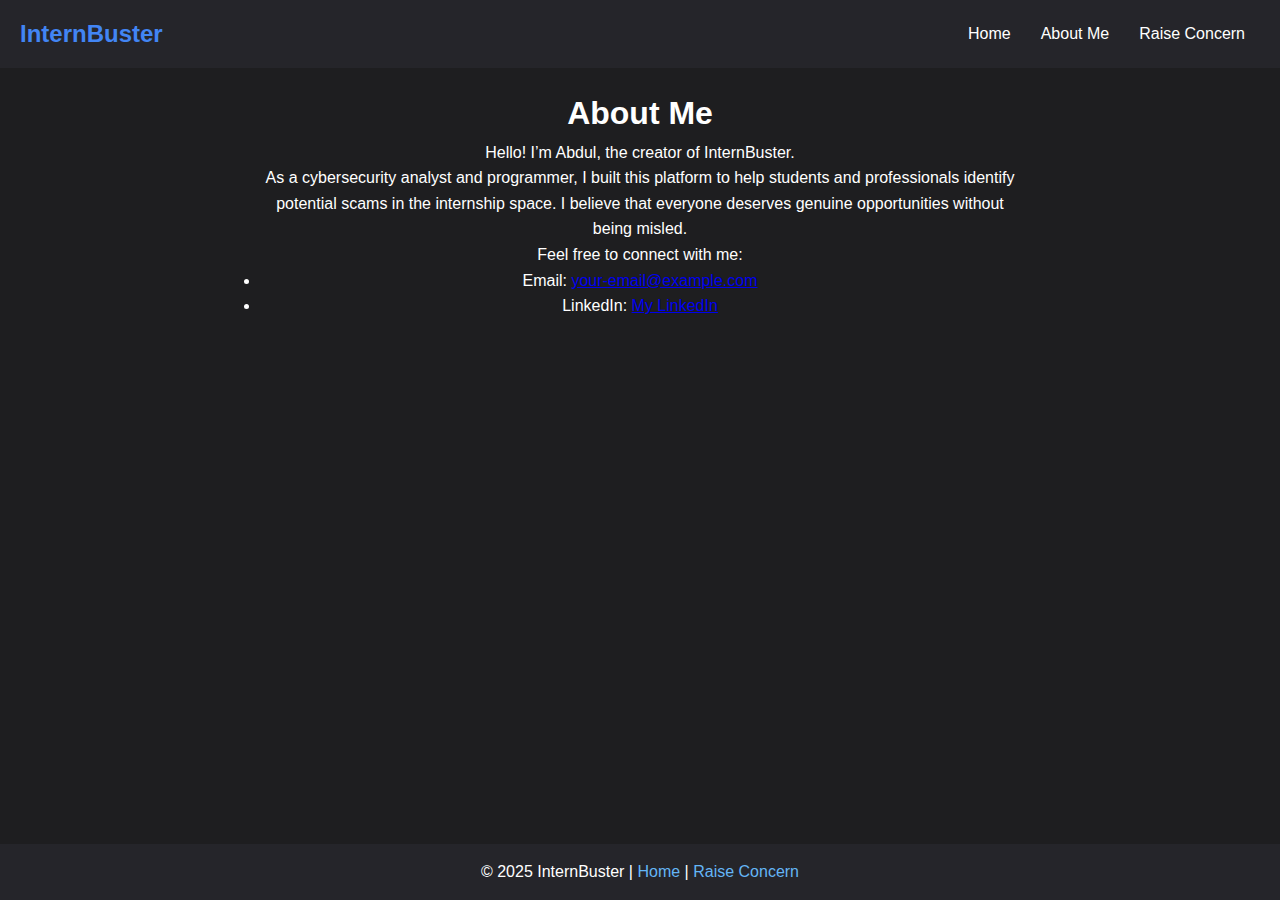
==== about.html @ 247f08ab "my first commit" ====
<!DOCTYPE html>
<html lang="en">
<head>
    <meta charset="UTF-8">
    <meta name="viewport" content="width=device-width, initial-scale=1.0">
    <title>About Me - InternBuster</title>
    <link rel="stylesheet" href="styles.css">
    <script defer src="script.js"></script>
</head>
<body>

    <!-- Navbar -->
    <nav class="navbar">
        <div class="logo">InternBuster</div>
        <div class="hamburger" onclick="toggleMenu()">☰</div>
        <ul class="nav-links">
            <li><a href="index.html">Home</a></li>
            <li><a href="about.html">About Me</a></li>
            <li><a href="https://forms.gle/YOUR_FORM_LINK" target="_blank">Raise Concern</a></li>
        </ul>
    </nav>

    <!-- About Section -->
    <div class="container">
        <h1>About Me</h1>
        <p>Hello! I’m Abdul, the creator of InternBuster.</p>
        <p>
            As a cybersecurity analyst and programmer, I built this platform to help students and professionals
            identify potential scams in the internship space. I believe that everyone deserves
            genuine opportunities without being misled.
        </p>
        <p>Feel free to connect with me:</p>
        <ul>
            <li>Email: <a href="mailto:your-email@example.com">your-email@example.com</a></li>
            <li>LinkedIn: <a href="https://linkedin.com/in/yourprofile" target="_blank">My LinkedIn</a></li>
        </ul>
    </div>

    <!-- Footer -->
    <footer>
        <p>© 2025 InternBuster | <a href="index.html">Home</a> | <a href="https://forms.gle/YOUR_FORM_LINK" target="_blank">Raise Concern</a></p>
    </footer>

</body>
</html>
---- styles.css ----
/* Reset default styles */
* {
    margin: 0;
    padding: 0;
    box-sizing: border-box;
}
h2{
    padding-top: 70px;
    padding-bottom: 50px;
    font-size: 1cm;
}
/* Global Styles */
/* body {
    height: 100vh;
    background-color: #1e1e20;
    font-family: 'Arial', sans-serif;
    color: #ffffff;
    text-align: center;
    line-height: 1.6;
    display: flex;
    justify-content: center;
    align-items: center;
} */
body {
    height: 100vh;
    background-color: #1e1e20;
    font-family: 'Arial', sans-serif;
    color: #ffffff;
    text-align: center;
    line-height: 1.6;
    display: flex;
    flex-direction: column;  /* Ensure navbar appears at the top */
    align-items: center;
}


/* Navbar */
.navbar {
    width: 100%;
    display: flex;
    justify-content: space-between;
    align-items: center;
    background-color: #25252a;
    padding: 15px 20px;
}

.logo {
    font-size: 1.5rem;
    font-weight: bold;
    color: #4285f4;
}

.nav-links {
    list-style: none;
    display: flex;
}

.nav-links li {
    margin: 0 15px;
}

.nav-links a {
    color: white;
    text-decoration: none;
    font-size: 1rem;
}

.hamburger {
    display: none;
    font-size: 1.8rem;
    cursor: pointer;
    color: white;
}
.space{
    margin-top: 20px;
}

/* Mobile Navbar */
@media (max-width: 768px) {
    .hamburger {
        display: block;
    }
    
    .nav-links {
        display: none;
        flex-direction: column;
        background: #25252a;
        position: absolute;
        top: 60px;
        width: 100%;
        left: 0;
    }

    .nav-links.active {
        display: flex;
    }
}

/* Main Content */
.container {
    padding: 20px;
    max-width: 800px;
    margin: auto;
}

.search-container{
    width: 100%;
    height: 50px;
    background-color: red;
    position: relative;
    border-radius: 30px;

}
input {
    width: 100%;
    height: 50px;
    display: block;
    border-radius: 30px;
    padding-left: 20px;
    font-size: 30px;
    border: none;
}

button {
    position: absolute;
    right: 1%;
    top: 5%;
    width: 50px;
    height: 90%;
    border-radius: 50%;
    font-size: 30px;
    background-color: #1e1e20;
    color: #ffffff;
    border: none;


}

input[type="text"] {
    color: black ; 
    
}

button:hover {
    background-color: #3b75d1;
}

/* Footer */
footer {
    margin-top: 20px;
    padding: 15px;
    background-color: #25252a;
}

footer a {
    color: #64b5f6;
    text-decoration: none;
}
/* Make sure the body fills the viewport */
html, body {
    height: 100%;
    display: flex;
    flex-direction: column;
}

/* Ensure the main content expands to push the footer down */
.container {
    flex: 1;
    padding: 20px;
    max-width: 800px;
    margin: auto;
}

/* Footer sticks at the bottom */
footer {
    background-color: #25252a;
    text-align: center;
    padding: 15px;
    width: 100%;
    margin-top: auto;
    position: relative;
}
.parag{
    padding: 50px;
    font-size: x-large;
    margin-left: 0%;
    margin-right: 0%;
    border: 0px;
}
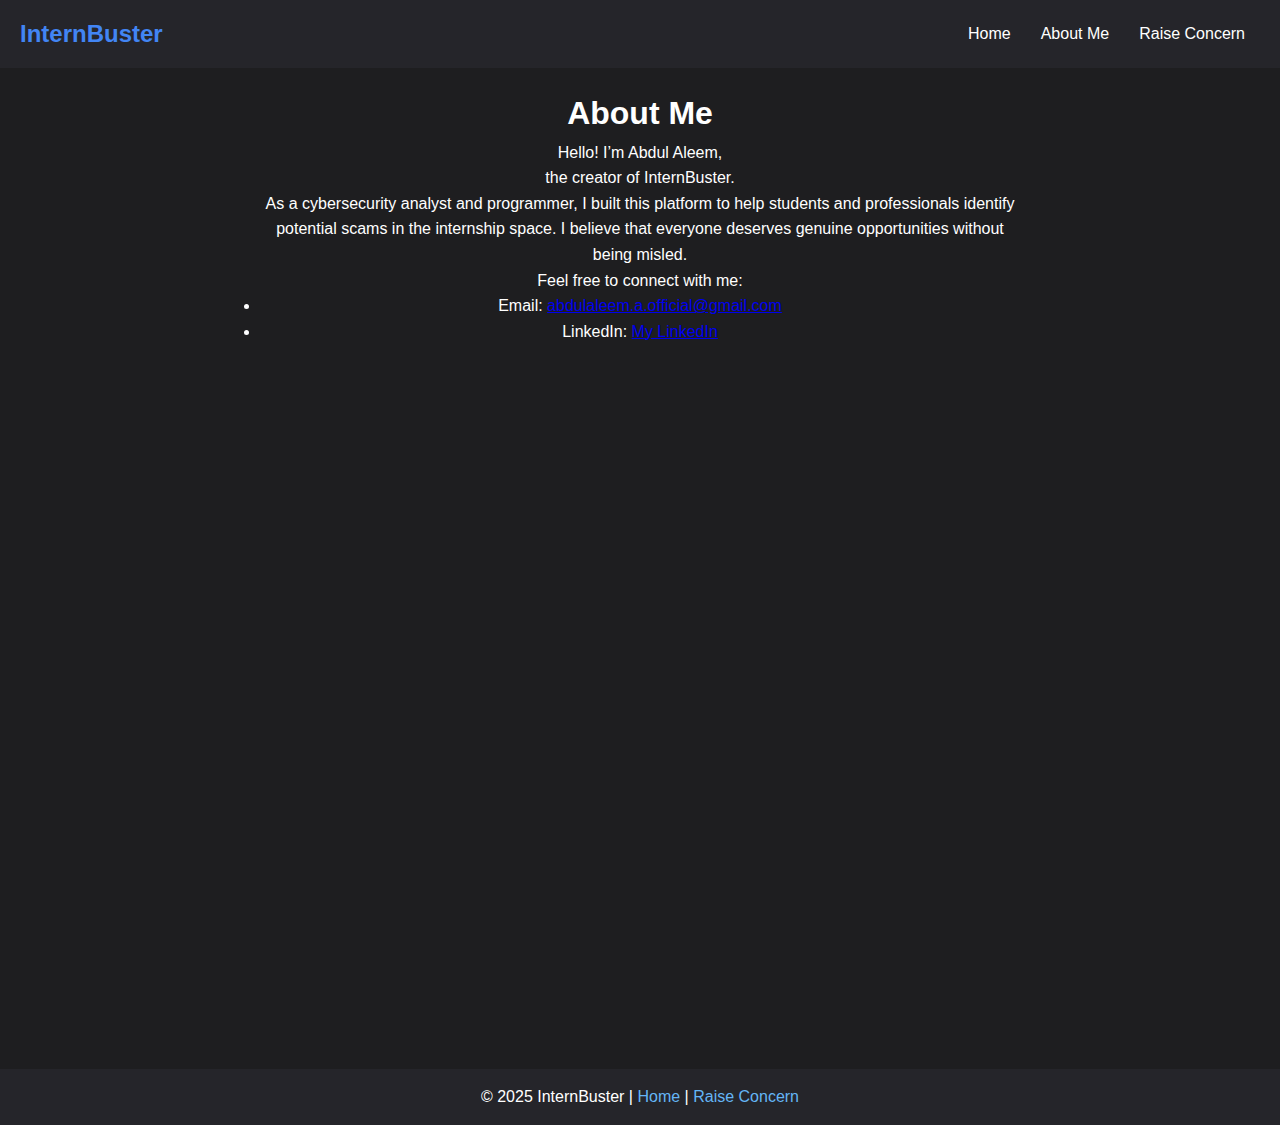
==== commit 0c0a2236: "changed about and margin" ====
--- a/about.html
+++ b/about.html
@@ -23,7 +23,7 @@
     <!-- About Section -->
     <div class="container">
         <h1>About Me</h1>
-        <p>Hello! I’m Abdul, the creator of InternBuster.</p>
+        <p>Hello! I’m Abdul Aleem,</p> <p> the creator of InternBuster.</p>
         <p>
             As a cybersecurity analyst and programmer, I built this platform to help students and professionals
             identify potential scams in the internship space. I believe that everyone deserves
@@ -31,8 +31,8 @@
         </p>
         <p>Feel free to connect with me:</p>
         <ul>
-            <li>Email: <a href="mailto:your-email@example.com">your-email@example.com</a></li>
-            <li>LinkedIn: <a href="https://linkedin.com/in/yourprofile" target="_blank">My LinkedIn</a></li>
+            <li>Email: <a href="mailto:abdulaleem.a.official@gmail.com">abdulaleem.a.official@gmail.com</a></li>
+            <li>LinkedIn: <a href="https://www.linkedin.com/in/abdul-aleem-3b3b60262/" target="_blank">My LinkedIn</a></li>
         </ul>
     </div>
 
--- a/styles.css
+++ b/styles.css
@@ -9,20 +9,8 @@
     padding-bottom: 50px;
     font-size: 1cm;
 }
-/* Global Styles */
-/* body {
-    height: 100vh;
-    background-color: #1e1e20;
-    font-family: 'Arial', sans-serif;
-    color: #ffffff;
-    text-align: center;
-    line-height: 1.6;
-    display: flex;
-    justify-content: center;
-    align-items: center;
-} */
 body {
-    height: 100vh;
+    height: 100%;
     background-color: #1e1e20;
     font-family: 'Arial', sans-serif;
     color: #ffffff;
@@ -80,7 +68,6 @@
     .hamburger {
         display: block;
     }
-    
     .nav-links {
         display: none;
         flex-direction: column;
@@ -172,18 +159,27 @@
 }
 
 /* Footer sticks at the bottom */
-footer {
+/* footer {
     background-color: #25252a;
     text-align: center;
     padding: 15px;
     width: 100%;
     margin-top: auto;
     position: relative;
+} */
+footer {
+    width: 100vw;
+    background-color: #25252a;
+    text-align: center;
+    padding: 15px;
+    position: relative;
+    bottom: -25%;
+    left: 0;
 }
-.parag{
-    padding: 50px;
+.parag {
+    padding: 20px; /* Ensures spacing inside the div */
     font-size: x-large;
-    margin-left: 0%;
-    margin-right: 0%;
-    border: 0px;
+    max-width: 100%; /* Prevents content from touching the edges */
+    margin: 20px auto; /* Centers the content with spacing on left & right */
+    text-align: center;
 }
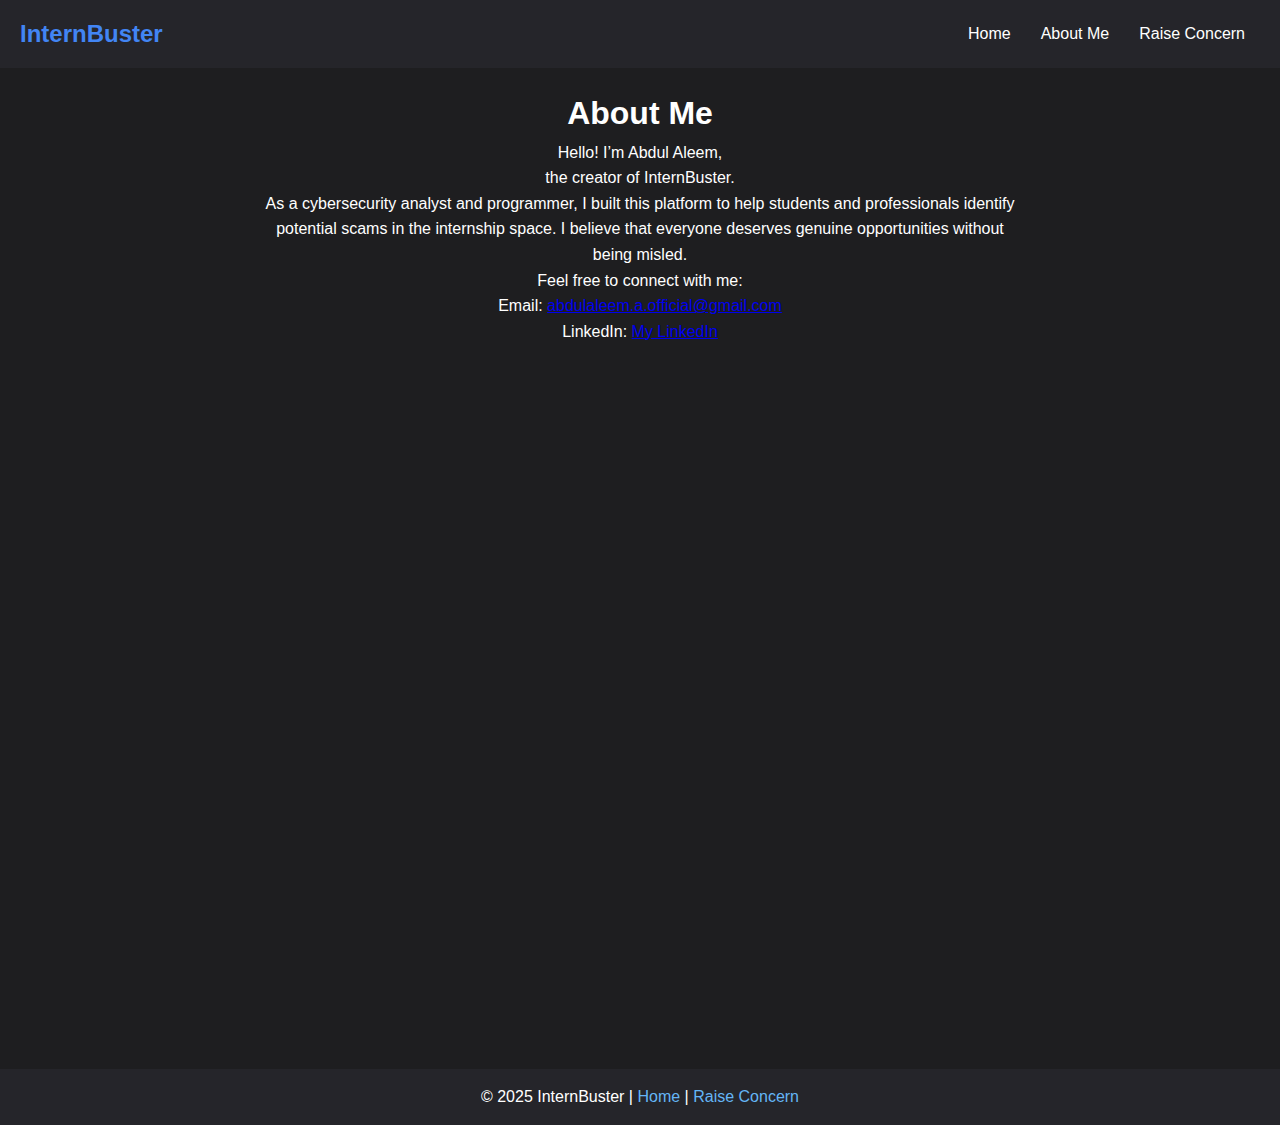
==== commit 211f5332: "removed bullet points" ====
--- a/about.html
+++ b/about.html
@@ -21,20 +21,20 @@
     </nav>
 
     <!-- About Section -->
-    <div class="container">
-        <h1>About Me</h1>
-        <p>Hello! I’m Abdul Aleem,</p> <p> the creator of InternBuster.</p>
-        <p>
-            As a cybersecurity analyst and programmer, I built this platform to help students and professionals
-            identify potential scams in the internship space. I believe that everyone deserves
-            genuine opportunities without being misled.
-        </p>
-        <p>Feel free to connect with me:</p>
-        <ul>
-            <li>Email: <a href="mailto:abdulaleem.a.official@gmail.com">abdulaleem.a.official@gmail.com</a></li>
-            <li>LinkedIn: <a href="https://www.linkedin.com/in/abdul-aleem-3b3b60262/" target="_blank">My LinkedIn</a></li>
-        </ul>
-    </div>
+        <div class="container">
+            <h1>About Me</h1>
+            <p>Hello! I’m Abdul Aleem,</p> <p> the creator of InternBuster.</p>
+            <p>
+                As a cybersecurity analyst and programmer, I built this platform to help students and professionals
+                identify potential scams in the internship space. I believe that everyone deserves
+                genuine opportunities without being misled.
+            </p>
+            <p>Feel free to connect with me:</p>
+            <ul>
+                <li>Email: <a href="mailto:abdulaleem.a.official@gmail.com">abdulaleem.a.official@gmail.com</a></li>
+                <li>LinkedIn: <a href="https://www.linkedin.com/in/abdul-aleem-3b3b60262/" target="_blank">My LinkedIn</a></li>
+            </ul>
+        </div>
 
     <!-- Footer -->
     <footer>
--- a/styles.css
+++ b/styles.css
@@ -62,7 +62,10 @@
 .space{
     margin-top: 20px;
 }
-
+ul {
+    list-style: none;
+    padding: 0;
+}
 /* Mobile Navbar */
 @media (max-width: 768px) {
     .hamburger {
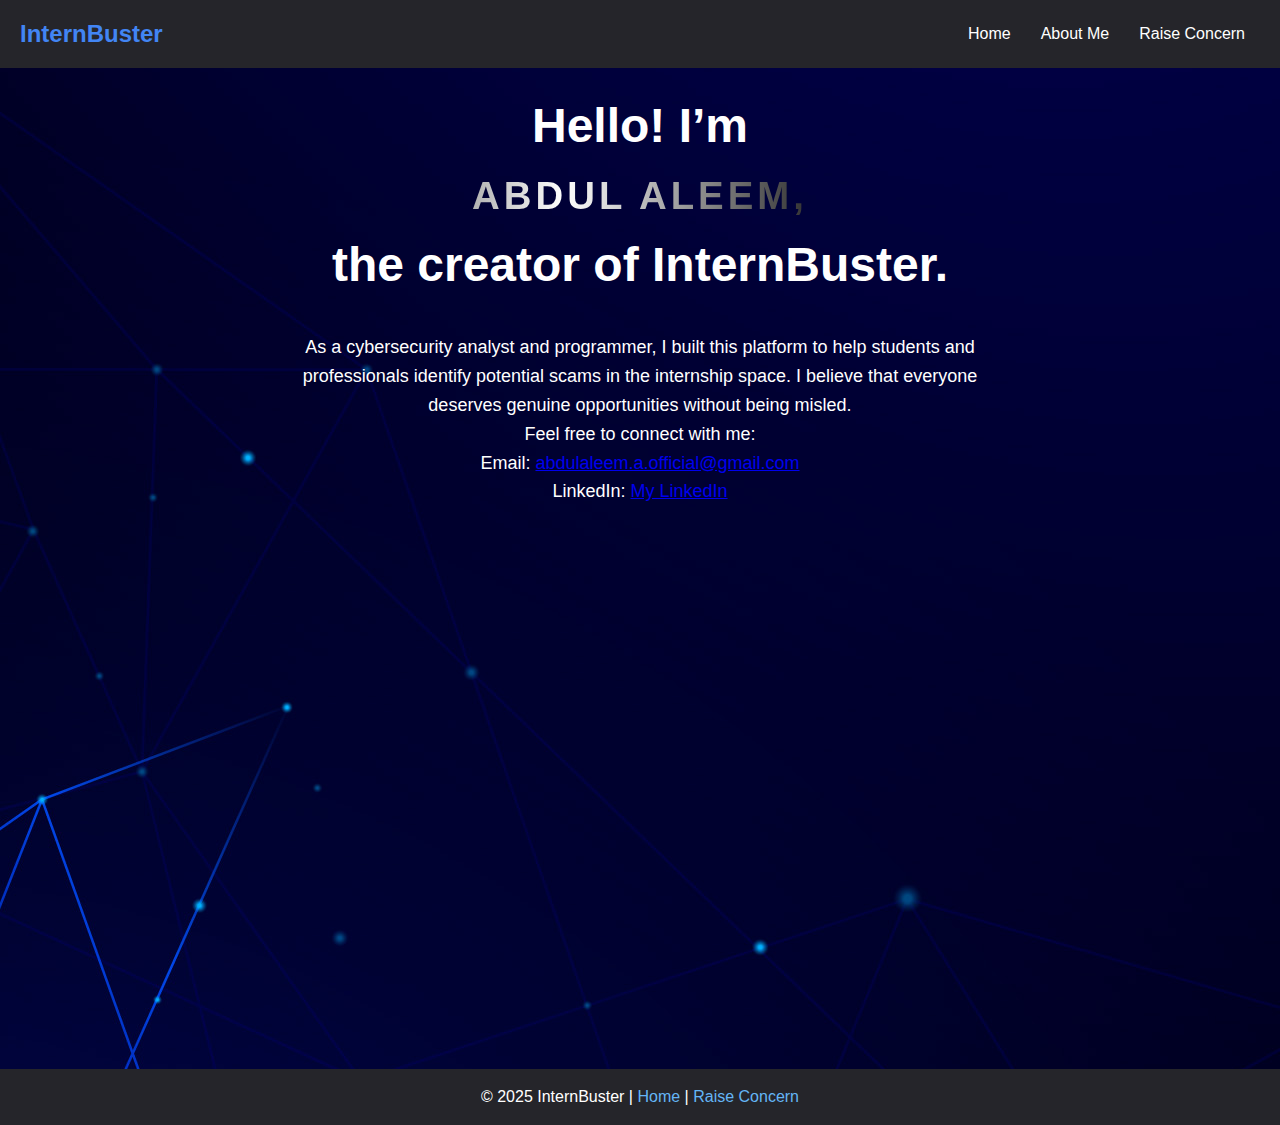
==== commit faa5c9b2: "theme change in new branch" ====
--- a/about.html
+++ b/about.html
@@ -22,8 +22,10 @@
 
     <!-- About Section -->
         <div class="container">
-            <h1>About Me</h1>
-            <p>Hello! I’m Abdul Aleem,</p> <p> the creator of InternBuster.</p>
+            <div class = "about-main">
+            <p>Hello! I’m <div class = name>Abdul Aleem,</div></p> <p> the creator of InternBuster.</p>
+            </div>
+            <div class = "about-sec">
             <p>
                 As a cybersecurity analyst and programmer, I built this platform to help students and professionals
                 identify potential scams in the internship space. I believe that everyone deserves
@@ -35,7 +37,7 @@
                 <li>LinkedIn: <a href="https://www.linkedin.com/in/abdul-aleem-3b3b60262/" target="_blank">My LinkedIn</a></li>
             </ul>
         </div>
-
+        </div>
     <!-- Footer -->
     <footer>
         <p>© 2025 InternBuster | <a href="index.html">Home</a> | <a href="https://forms.gle/YOUR_FORM_LINK" target="_blank">Raise Concern</a></p>
--- a/styles.css
+++ b/styles.css
@@ -3,6 +3,7 @@
     margin: 0;
     padding: 0;
     box-sizing: border-box;
+
 }
 h2{
     padding-top: 70px;
@@ -19,6 +20,7 @@
     display: flex;
     flex-direction: column;  /* Ensure navbar appears at the top */
     align-items: center;
+    background-image: url("9019808.jpg");
 }
 
 
@@ -99,7 +101,6 @@
     background-color: red;
     position: relative;
     border-radius: 30px;
-
 }
 input {
     width: 100%;
@@ -122,7 +123,7 @@
     background-color: #1e1e20;
     color: #ffffff;
     border: none;
-
+    background-image: url("9019808.jpg");
 
 }
 
@@ -138,7 +139,7 @@
 /* Footer */
 footer {
     margin-top: 20px;
-    padding: 15px;
+    width: 100%;
     background-color: #25252a;
 }
 
@@ -161,15 +162,6 @@
     margin: auto;
 }
 
-/* Footer sticks at the bottom */
-/* footer {
-    background-color: #25252a;
-    text-align: center;
-    padding: 15px;
-    width: 100%;
-    margin-top: auto;
-    position: relative;
-} */
 footer {
     width: 100vw;
     background-color: #25252a;
@@ -186,3 +178,34 @@
     margin: 20px auto; /* Centers the content with spacing on left & right */
     text-align: center;
 }
+.about-main{
+    font-size: xxx-large;
+    font-weight: bolder;
+}
+.about-sec{
+
+    margin: 30px;
+    font-size: large;
+}
+.about-main .name{
+    position: relative;
+    font-family: sans-serif;
+    text-transform: uppercase;
+    font-size: 0.8em;
+    letter-spacing: 4px;
+    overflow: hidden;
+    background: linear-gradient(90deg, #000, #fff, #000);
+    background-repeat: no-repeat;
+    background-size: 80%;
+    animation: animate 3s linear infinite;
+    -webkit-background-clip: text;
+    -webkit-text-fill-color: rgba(255, 255, 255, 0);
+  }
+  @keyframes animate {
+    0% {
+      background-position: -500%;
+    }
+    100% {
+      background-position: 500%;
+    }
+  }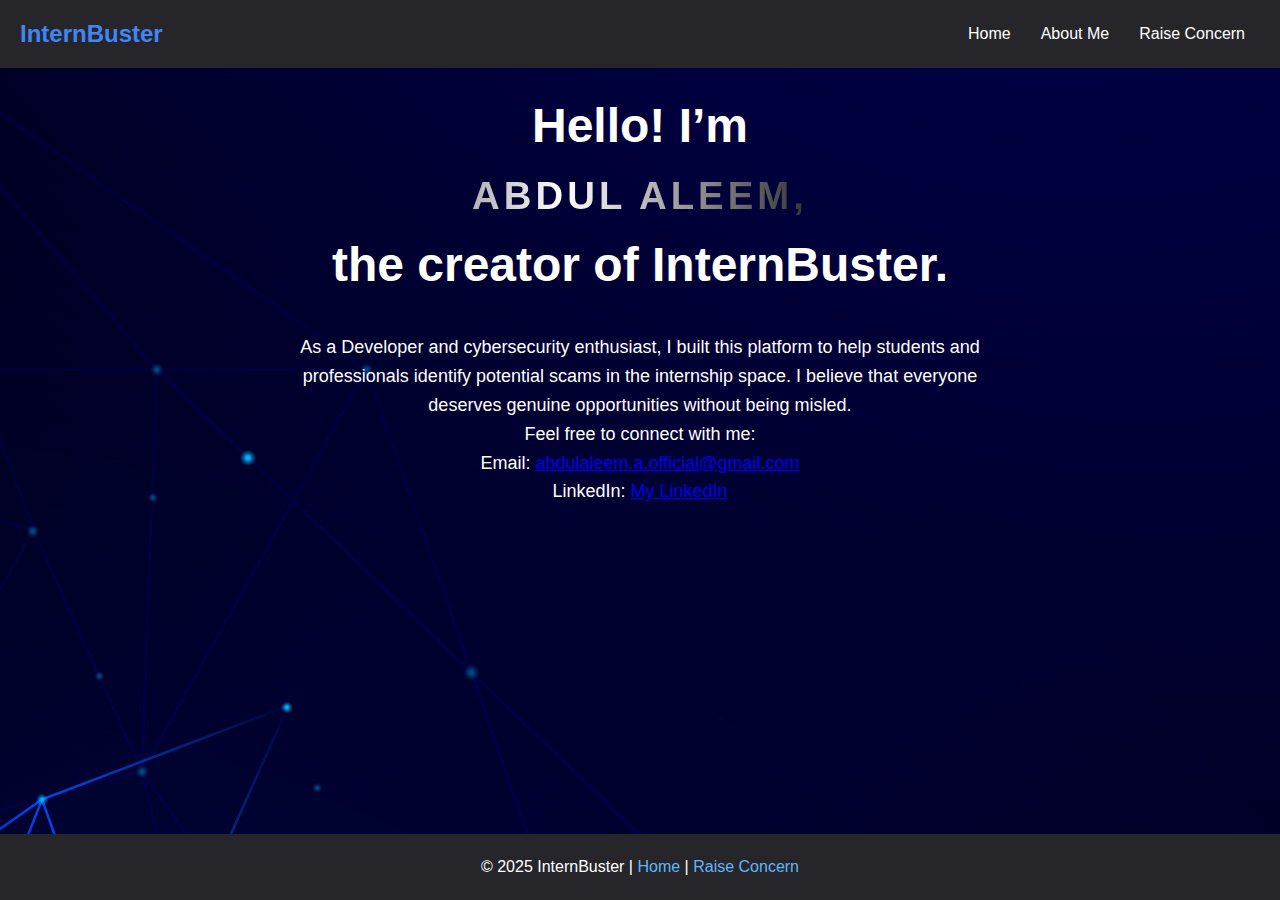
==== commit f8bb8ba9: "added companies and enter key" ====
--- a/about.html
+++ b/about.html
@@ -27,7 +27,7 @@
             </div>
             <div class = "about-sec">
             <p>
-                As a cybersecurity analyst and programmer, I built this platform to help students and professionals
+                As a Developer and cybersecurity enthusiast, I built this platform to help students and professionals
                 identify potential scams in the internship space. I believe that everyone deserves
                 genuine opportunities without being misled.
             </p>
--- a/styles.css
+++ b/styles.css
@@ -3,27 +3,35 @@
     margin: 0;
     padding: 0;
     box-sizing: border-box;
-
-}
-h2{
-    padding-top: 70px;
+}
+
+h2 {
+    padding-top: 30px;
     padding-bottom: 50px;
     font-size: 1cm;
 }
+
+html, body {
+    height: 100%;
+    margin: 0;
+    padding: 0;
+    display: flex;
+    flex-direction: column;
+}
+
 body {
-    height: 100%;
     background-color: #1e1e20;
     font-family: 'Arial', sans-serif;
     color: #ffffff;
     text-align: center;
     line-height: 1.6;
-    display: flex;
-    flex-direction: column;  /* Ensure navbar appears at the top */
-    align-items: center;
     background-image: url("9019808.jpg");
-}
-
-
+    overflow-x: hidden;
+    flex: 1;
+}
+.content {
+    flex: 1;
+}
 /* Navbar */
 .navbar {
     width: 100%;
@@ -38,6 +46,7 @@
     font-size: 1.5rem;
     font-weight: bold;
     color: #4285f4;
+    
 }
 
 .nav-links {
@@ -61,18 +70,22 @@
     cursor: pointer;
     color: white;
 }
-.space{
+
+.space {
     margin-top: 20px;
 }
+
 ul {
     list-style: none;
     padding: 0;
 }
+
 /* Mobile Navbar */
 @media (max-width: 768px) {
     .hamburger {
         display: block;
     }
+
     .nav-links {
         display: none;
         flex-direction: column;
@@ -92,16 +105,19 @@
 .container {
     padding: 20px;
     max-width: 800px;
-    margin: auto;
-}
-
-.search-container{
+    width: 100%;
+    margin: 0 auto;
+    flex: 1; /* allows the container to take up available space */
+}
+
+.search-container {
     width: 100%;
     height: 50px;
     background-color: red;
     position: relative;
     border-radius: 30px;
 }
+
 input {
     width: 100%;
     height: 50px;
@@ -110,6 +126,10 @@
     padding-left: 20px;
     font-size: 30px;
     border: none;
+}
+
+input[type="text"] {
+    color: black;
 }
 
 button {
@@ -124,70 +144,53 @@
     color: #ffffff;
     border: none;
     background-image: url("9019808.jpg");
-
-}
-
-input[type="text"] {
-    color: black ; 
-    
 }
 
 button:hover {
     background-color: #3b75d1;
 }
-
-/* Footer */
+#result{
+    padding-top: 20px;
+}
+/* Footer Fix */
 footer {
-    margin-top: 20px;
-    width: 100%;
     background-color: #25252a;
+    color: white;
+    text-align: center;
+    padding: 20px;
+    width: 100%;
+    flex-shrink: 0;
+    margin: 0;
 }
 
 footer a {
     color: #64b5f6;
     text-decoration: none;
 }
-/* Make sure the body fills the viewport */
-html, body {
-    height: 100%;
-    display: flex;
-    flex-direction: column;
-}
-
-/* Ensure the main content expands to push the footer down */
-.container {
-    flex: 1;
+footer::before,
+footer::after {
+    display: none;
+}
+/* Content Styling */
+.parag {
     padding: 20px;
-    max-width: 800px;
-    margin: auto;
-}
-
-footer {
-    width: 100vw;
-    background-color: #25252a;
+    font-size: x-large;
+    max-width: 100%;
+    margin: 20px auto;
     text-align: center;
-    padding: 15px;
-    position: relative;
-    bottom: -25%;
-    left: 0;
-}
-.parag {
-    padding: 20px; /* Ensures spacing inside the div */
-    font-size: x-large;
-    max-width: 100%; /* Prevents content from touching the edges */
-    margin: 20px auto; /* Centers the content with spacing on left & right */
-    text-align: center;
-}
-.about-main{
+}
+
+.about-main {
     font-size: xxx-large;
     font-weight: bolder;
 }
-.about-sec{
-
+
+.about-sec {
     margin: 30px;
     font-size: large;
 }
-.about-main .name{
+
+.about-main .name {
     position: relative;
     font-family: sans-serif;
     text-transform: uppercase;
@@ -200,12 +203,13 @@
     animation: animate 3s linear infinite;
     -webkit-background-clip: text;
     -webkit-text-fill-color: rgba(255, 255, 255, 0);
-  }
-  @keyframes animate {
+}
+
+@keyframes animate {
     0% {
-      background-position: -500%;
+        background-position: -500%;
     }
     100% {
-      background-position: 500%;
-    }
-  }+        background-position: 500%;
+    }
+}
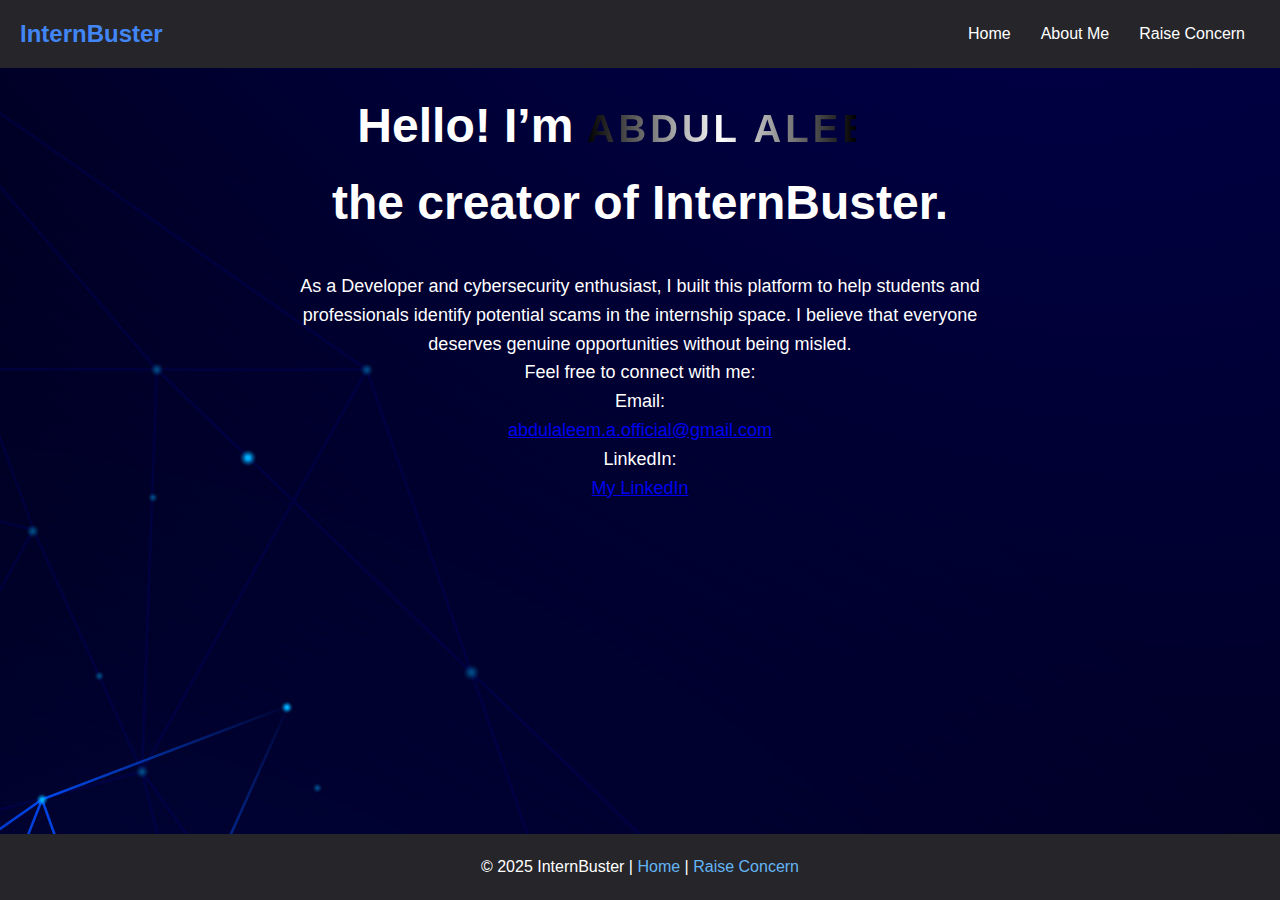
==== commit 150a6e3a: "changed name animation to once" ====
--- a/about.html
+++ b/about.html
@@ -16,14 +16,15 @@
         <ul class="nav-links">
             <li><a href="index.html">Home</a></li>
             <li><a href="about.html">About Me</a></li>
-            <li><a href="https://forms.gle/YOUR_FORM_LINK" target="_blank">Raise Concern</a></li>
+            <li><a href="https://forms.gle/TMwuXnyfGG6VTFK2A" target="_blank">Raise Concern</a></li>
         </ul>
     </nav>
 
     <!-- About Section -->
         <div class="container">
             <div class = "about-main">
-            <p>Hello! I’m <div class = name>Abdul Aleem,</div></p> <p> the creator of InternBuster.</p>
+                <p>Hello! I’m <span class="name animate-name">Abdul Aleem,</span></p>
+                <p> the creator of InternBuster.</p>
             </div>
             <div class = "about-sec">
             <p>
@@ -33,15 +34,24 @@
             </p>
             <p>Feel free to connect with me:</p>
             <ul>
-                <li>Email: <a href="mailto:abdulaleem.a.official@gmail.com">abdulaleem.a.official@gmail.com</a></li>
-                <li>LinkedIn: <a href="https://www.linkedin.com/in/abdul-aleem-3b3b60262/" target="_blank">My LinkedIn</a></li>
+                <li>Email: <br><a href="https://mail.google.com/mail/?view=cm&to=abdulaleem.a.official@gmail.com" target="_blank" rel="noopener noreferrer">abdulaleem.a.official@gmail.com</a></li>
+                <li>LinkedIn: <br><a href="https://www.linkedin.com/in/abdul-aleem-3b3b60262/" target="_blank"rel="noopener noreferrer">My LinkedIn</a></li>
             </ul>
         </div>
         </div>
     <!-- Footer -->
     <footer>
-        <p>© 2025 InternBuster | <a href="index.html">Home</a> | <a href="https://forms.gle/YOUR_FORM_LINK" target="_blank">Raise Concern</a></p>
+        <p>© 2025 InternBuster | <a href="index.html">Home</a> | <a href="https://forms.gle/TMwuXnyfGG6VTFK2A" target="_blank" >Raise Concern</a></p>
     </footer>
+    <script>
+        window.addEventListener('DOMContentLoaded', () => {
+            const nameElement = document.querySelector('.name');
+            nameElement.addEventListener('animationend', () => {
+                nameElement.classList.remove('animate-name');
+                nameElement.classList.add('final-name');
+            });
+        });
+    </script>
 
 </body>
 </html>
--- a/styles.css
+++ b/styles.css
@@ -190,7 +190,7 @@
     font-size: large;
 }
 
-.about-main .name {
+.animate-name {
     position: relative;
     font-family: sans-serif;
     text-transform: uppercase;
@@ -200,9 +200,18 @@
     background: linear-gradient(90deg, #000, #fff, #000);
     background-repeat: no-repeat;
     background-size: 80%;
-    animation: animate 3s linear infinite;
+    animation: animate 2s linear 1;
     -webkit-background-clip: text;
     -webkit-text-fill-color: rgba(255, 255, 255, 0);
+}
+
+/* Final static style */
+.final-name {
+    font-family: sans-serif;
+    text-transform: uppercase;
+    font-size: 0.8em;
+    letter-spacing: 4px;
+    color: white;
 }
 
 @keyframes animate {
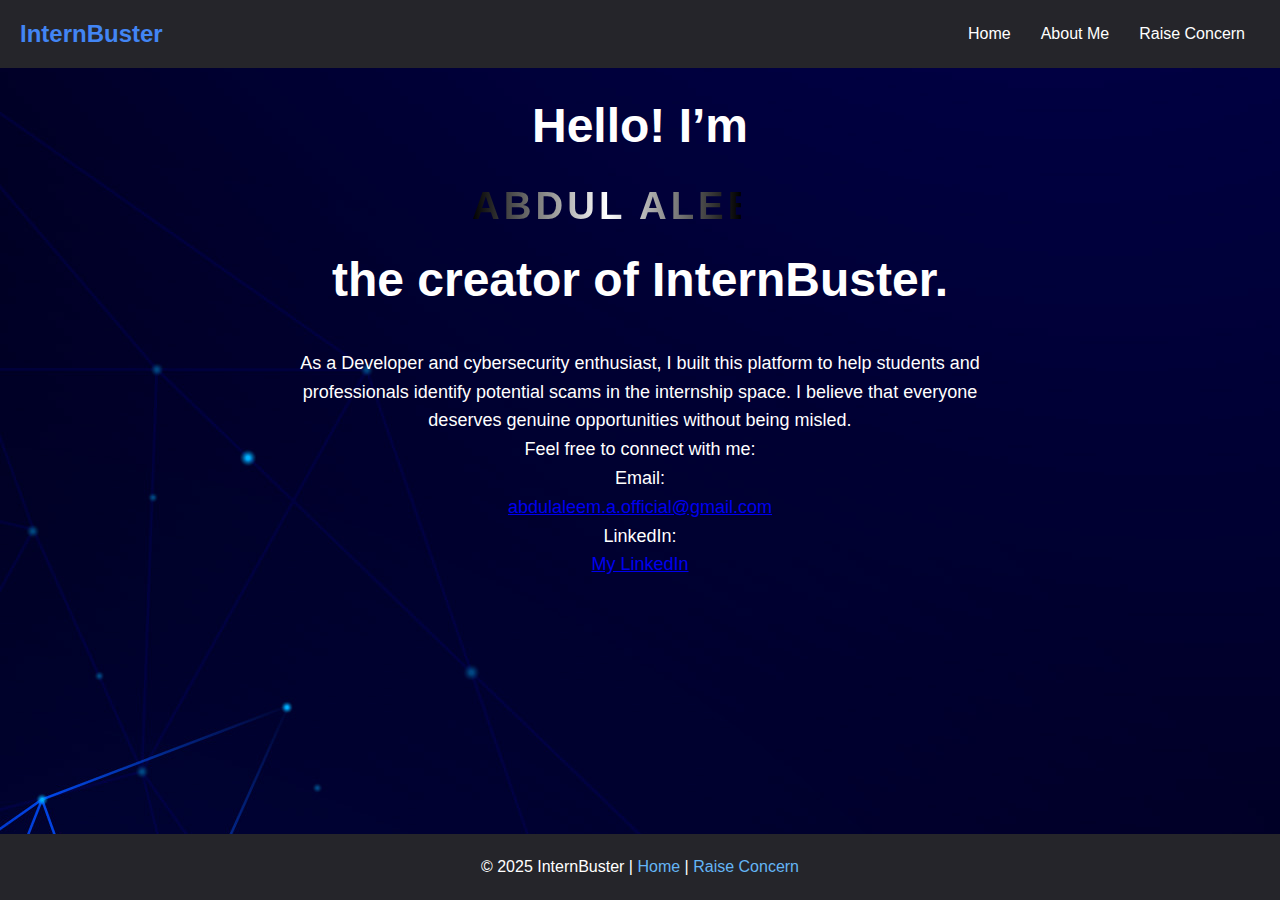
==== commit e29f2c79: "added <br>" ====
--- a/about.html
+++ b/about.html
@@ -23,7 +23,7 @@
     <!-- About Section -->
         <div class="container">
             <div class = "about-main">
-                <p>Hello! I’m <span class="name animate-name">Abdul Aleem,</span></p>
+                <p>Hello! I’m <br> <span class="name animate-name">Abdul Aleem,</span></p>
                 <p> the creator of InternBuster.</p>
             </div>
             <div class = "about-sec">
